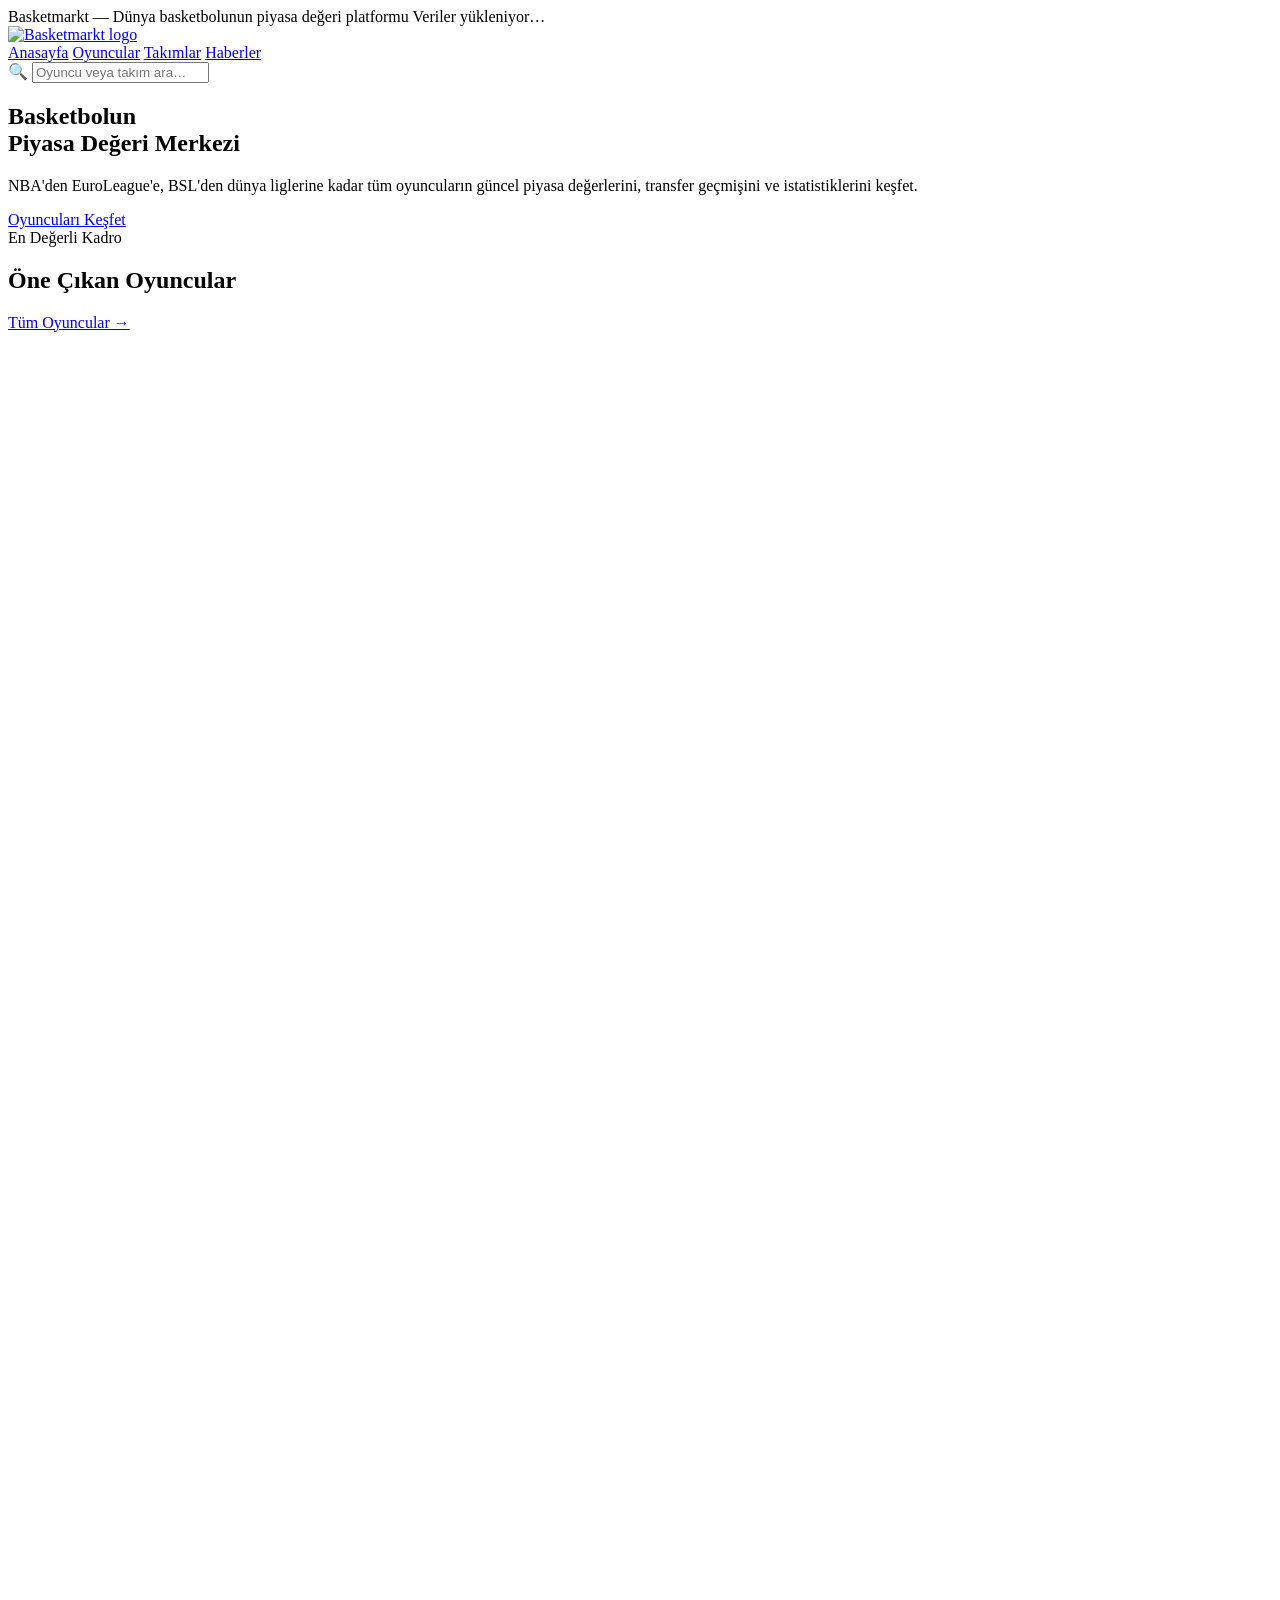
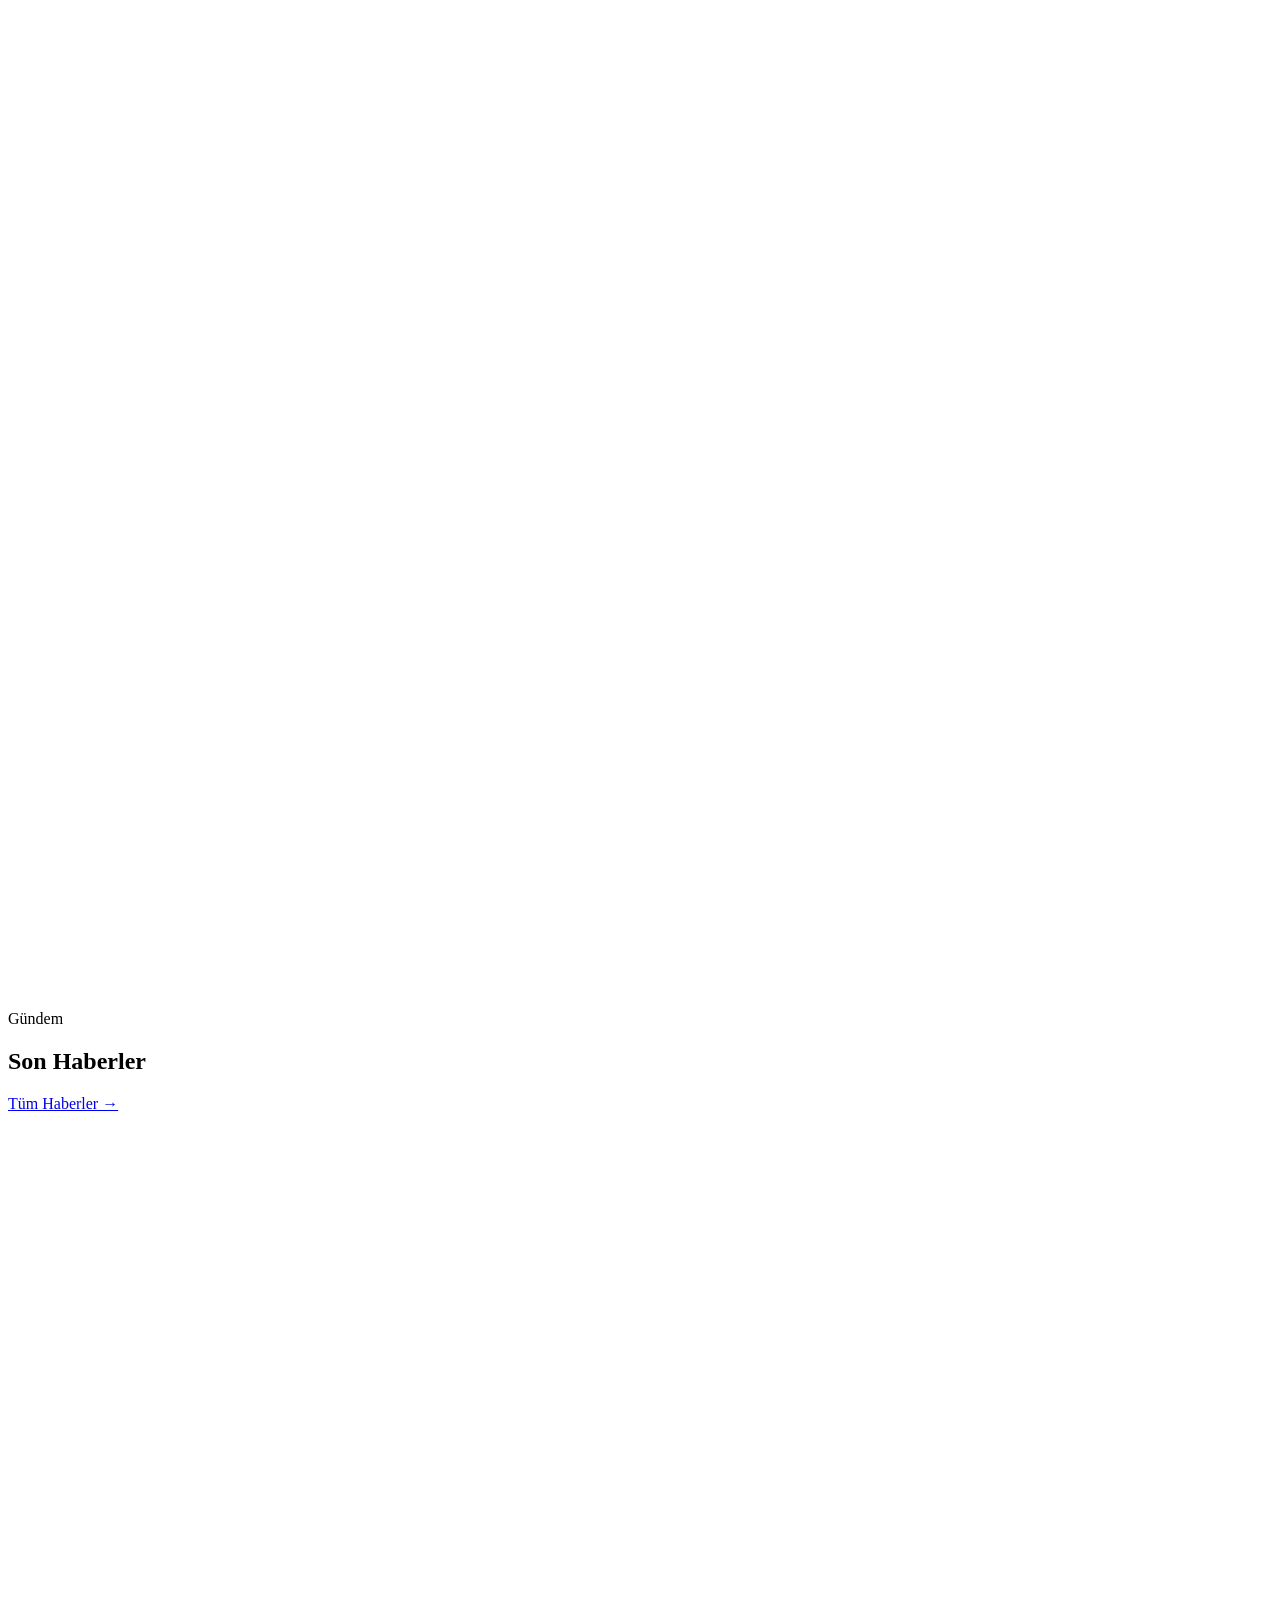
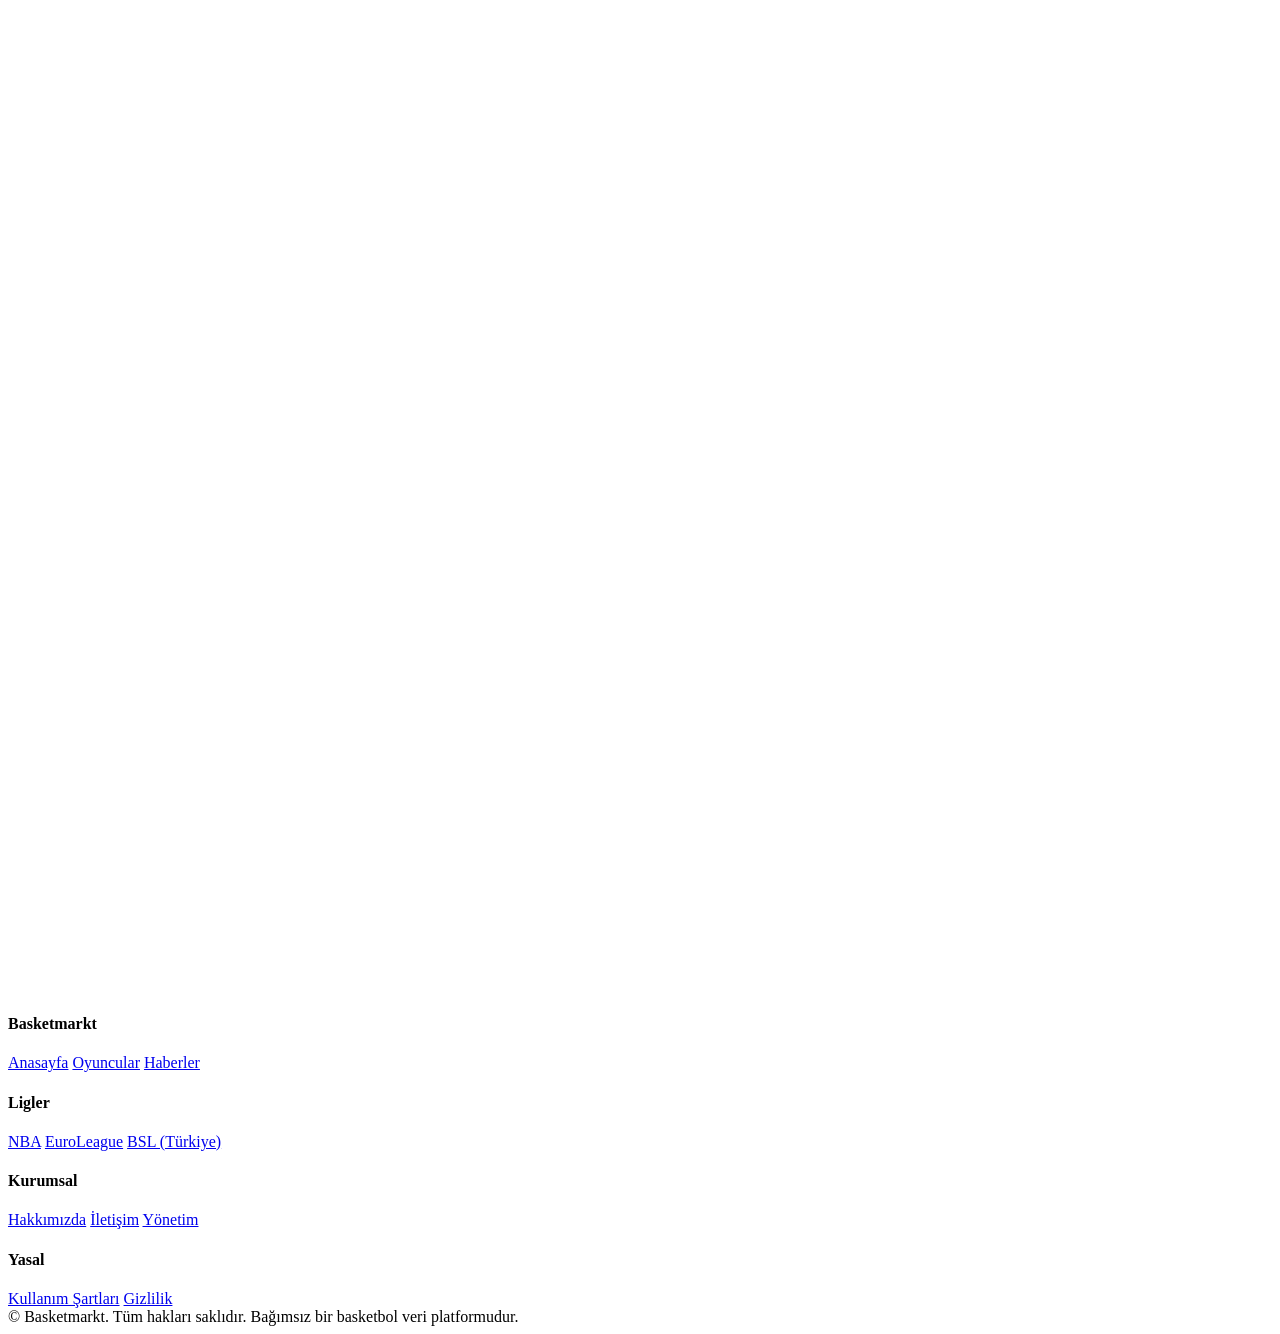
==== public/index.html @ 3ffb2e01 "İlk sürüm - Basketmarkt" ====
<!DOCTYPE html>
<html lang="tr">
<head>
<meta charset="UTF-8">
<meta name="viewport" content="width=device-width, initial-scale=1.0">
<title>Basketmarkt — Basketbol Piyasa Değerleri, Transferler ve Haberler</title>
<meta name="description" content="NBA, EuroLeague ve tüm dünya liglerinden oyuncu piyasa değerleri, transfer haberleri ve kadro bilgileri.">
<link rel="icon" href="/assets/logo.png">
<link rel="preconnect" href="https://fonts.googleapis.com">
<link href="https://fonts.googleapis.com/css2?family=Anton&family=Inter:wght@400;500;600;700;800&display=swap" rel="stylesheet">
<link rel="stylesheet" href="/css/style.css">
</head>
<body>

<div class="bm-topbar">
  <div class="container">
    <span>Basketmarkt — Dünya basketbolunun piyasa değeri platformu</span>
    <span class="ticker" id="liveTicker">Veriler yükleniyor…</span>
  </div>
</div>

<header class="bm-header">
  <div class="container">
    <a href="/" class="bm-logo"><img src="/assets/logo.png" alt="Basketmarkt logo"></a>
    <nav class="bm-nav">
      <a href="/" class="active">Anasayfa</a>
      <a href="/oyuncular.html">Oyuncular</a>
      <a href="/takimlar.html">Takımlar</a>
      <a href="/haberler.html">Haberler</a>
    </nav>
    <div class="bm-search">
      <span>🔍</span>
      <input type="text" id="quickSearch" placeholder="Oyuncu veya takım ara…">
    </div>
  </div>
</header>

<section class="bm-hero">
  <div class="container">
    <h1>Basketbolun<br><span>Piyasa Değeri</span> Merkezi</h1>
    <p>NBA'den EuroLeague'e, BSL'den dünya liglerine kadar tüm oyuncuların güncel piyasa değerlerini, transfer geçmişini ve istatistiklerini keşfet.</p>
    <a href="/oyuncular.html" class="bm-btn">Oyuncuları Keşfet</a>
  </div>
</section>

<main class="container bm-section">
  <div class="bm-section-head">
    <div>
      <span class="bm-eyebrow">En Değerli Kadro</span>
      <h2>Öne Çıkan Oyuncular</h2>
    </div>
    <a href="/oyuncular.html" class="bm-see-all">Tüm Oyuncular →</a>
  </div>
  <div class="bm-grid cols-4" id="featuredPlayers">
    <div class="bm-skel" style="aspect-ratio:4/5.6;"></div>
    <div class="bm-skel" style="aspect-ratio:4/5.6;"></div>
    <div class="bm-skel" style="aspect-ratio:4/5.6;"></div>
    <div class="bm-skel" style="aspect-ratio:4/5.6;"></div>
  </div>
</main>

<section class="container bm-section" style="padding-top:0;">
  <div class="bm-section-head">
    <div>
      <span class="bm-eyebrow">Gündem</span>
      <h2>Son Haberler</h2>
    </div>
    <a href="/haberler.html" class="bm-see-all">Tüm Haberler →</a>
  </div>
  <div class="bm-grid cols-3" id="latestNews">
    <div class="bm-skel" style="aspect-ratio:16/13;"></div>
    <div class="bm-skel" style="aspect-ratio:16/13;"></div>
    <div class="bm-skel" style="aspect-ratio:16/13;"></div>
  </div>
</section>

<footer class="bm-footer">
  <div class="container">
    <div class="cols">
      <div>
        <h4>Basketmarkt</h4>
        <a href="/">Anasayfa</a>
        <a href="/oyuncular.html">Oyuncular</a>
        <a href="/haberler.html">Haberler</a>
      </div>
      <div>
        <h4>Ligler</h4>
        <a href="/oyuncular.html?league=NBA">NBA</a>
        <a href="/oyuncular.html?league=EuroLeague">EuroLeague</a>
        <a href="/oyuncular.html?league=BSL">BSL (Türkiye)</a>
      </div>
      <div>
        <h4>Kurumsal</h4>
        <a href="#">Hakkımızda</a>
        <a href="#">İletişim</a>
        <a href="/admin.html">Yönetim</a>
      </div>
      <div>
        <h4>Yasal</h4>
        <a href="#">Kullanım Şartları</a>
        <a href="#">Gizlilik</a>
      </div>
    </div>
    <div class="bottom">
      <span>© <span id="year"></span> Basketmarkt. Tüm hakları saklıdır.</span>
      <span>Bağımsız bir basketbol veri platformudur.</span>
    </div>
  </div>
</footer>

<script type="module">
  import { fetchPlayers, fetchNews, formatCurrency, formatDate } from "/js/app.js";

  document.getElementById("year").textContent = new Date().getFullYear();

  const quickSearch = document.getElementById("quickSearch");
  quickSearch.addEventListener("keydown", (e) => {
    if (e.key === "Enter" && quickSearch.value.trim()) {
      window.location.href = `/oyuncular.html?q=${encodeURIComponent(quickSearch.value.trim())}`;
    }
  });

  function playerCard(p) {
    return `
      <a href="/oyuncu/${p.id}" class="bm-player-card">
        <div class="photo-wrap">
          <img src="${p.photoUrl || '/assets/logo.png'}" alt="${p.name}" loading="lazy"
               style="object-position: ${p.photoPositionX ?? 50}% ${p.photoPositionY ?? 20}%;">
          ${p.jerseyNumber ? `<span class="num">#${p.jerseyNumber}</span>` : ""}
          <span class="value-tag">${formatCurrency(p.marketValue, p.currency)}</span>
        </div>
        <div class="info">
          <p class="name">${p.name}</p>
          <p class="meta">${p.position || ""} · ${p.team || ""}</p>
        </div>
      </a>`;
  }

  function newsCard(n) {
    return `
      <a href="/haber/${n.id}" class="bm-news-card">
        <div class="img-wrap"><img src="${n.coverImage || '/assets/logo.png'}" alt="${n.title}" loading="lazy"></div>
        <div class="body">
          <span class="cat">${n.category || "Haber"}</span>
          <h3>${n.title}</h3>
          <span class="date">${formatDate(n.publishedAt)}</span>
        </div>
      </a>`;
  }

  async function loadFeaturedPlayers() {
    const box = document.getElementById("featuredPlayers");
    try {
      const players = await fetchPlayers({ max: 8 });
      box.innerHTML = players.length
        ? players.slice(0, 8).map(playerCard).join("")
        : `<div class="bm-empty"><div class="icon">🏀</div>Henüz oyuncu eklenmedi. Firestore'daki <b>players</b> koleksiyonuna veri ekleyince burada görünecek.</div>`;
    } catch (err) {
      console.error(err);
      box.innerHTML = `<div class="bm-empty"><div class="icon">⚠️</div>Veriler yüklenemedi. Firebase yapılandırmasını (js/firebase-config.js) kontrol et.</div>`;
    }
  }

  async function loadLatestNews() {
    const box = document.getElementById("latestNews");
    try {
      const news = await fetchNews(6);
      box.innerHTML = news.length
        ? news.slice(0, 3).map(newsCard).join("")
        : `<div class="bm-empty"><div class="icon">📰</div>Henüz haber eklenmedi. Firestore'daki <b>news</b> koleksiyonuna veri ekleyince burada görünecek.</div>`;
    } catch (err) {
      console.error(err);
      box.innerHTML = `<div class="bm-empty"><div class="icon">⚠️</div>Haberler yüklenemedi.</div>`;
    }
  }

  loadFeaturedPlayers();
  loadLatestNews();
</script>
</body>
</html>
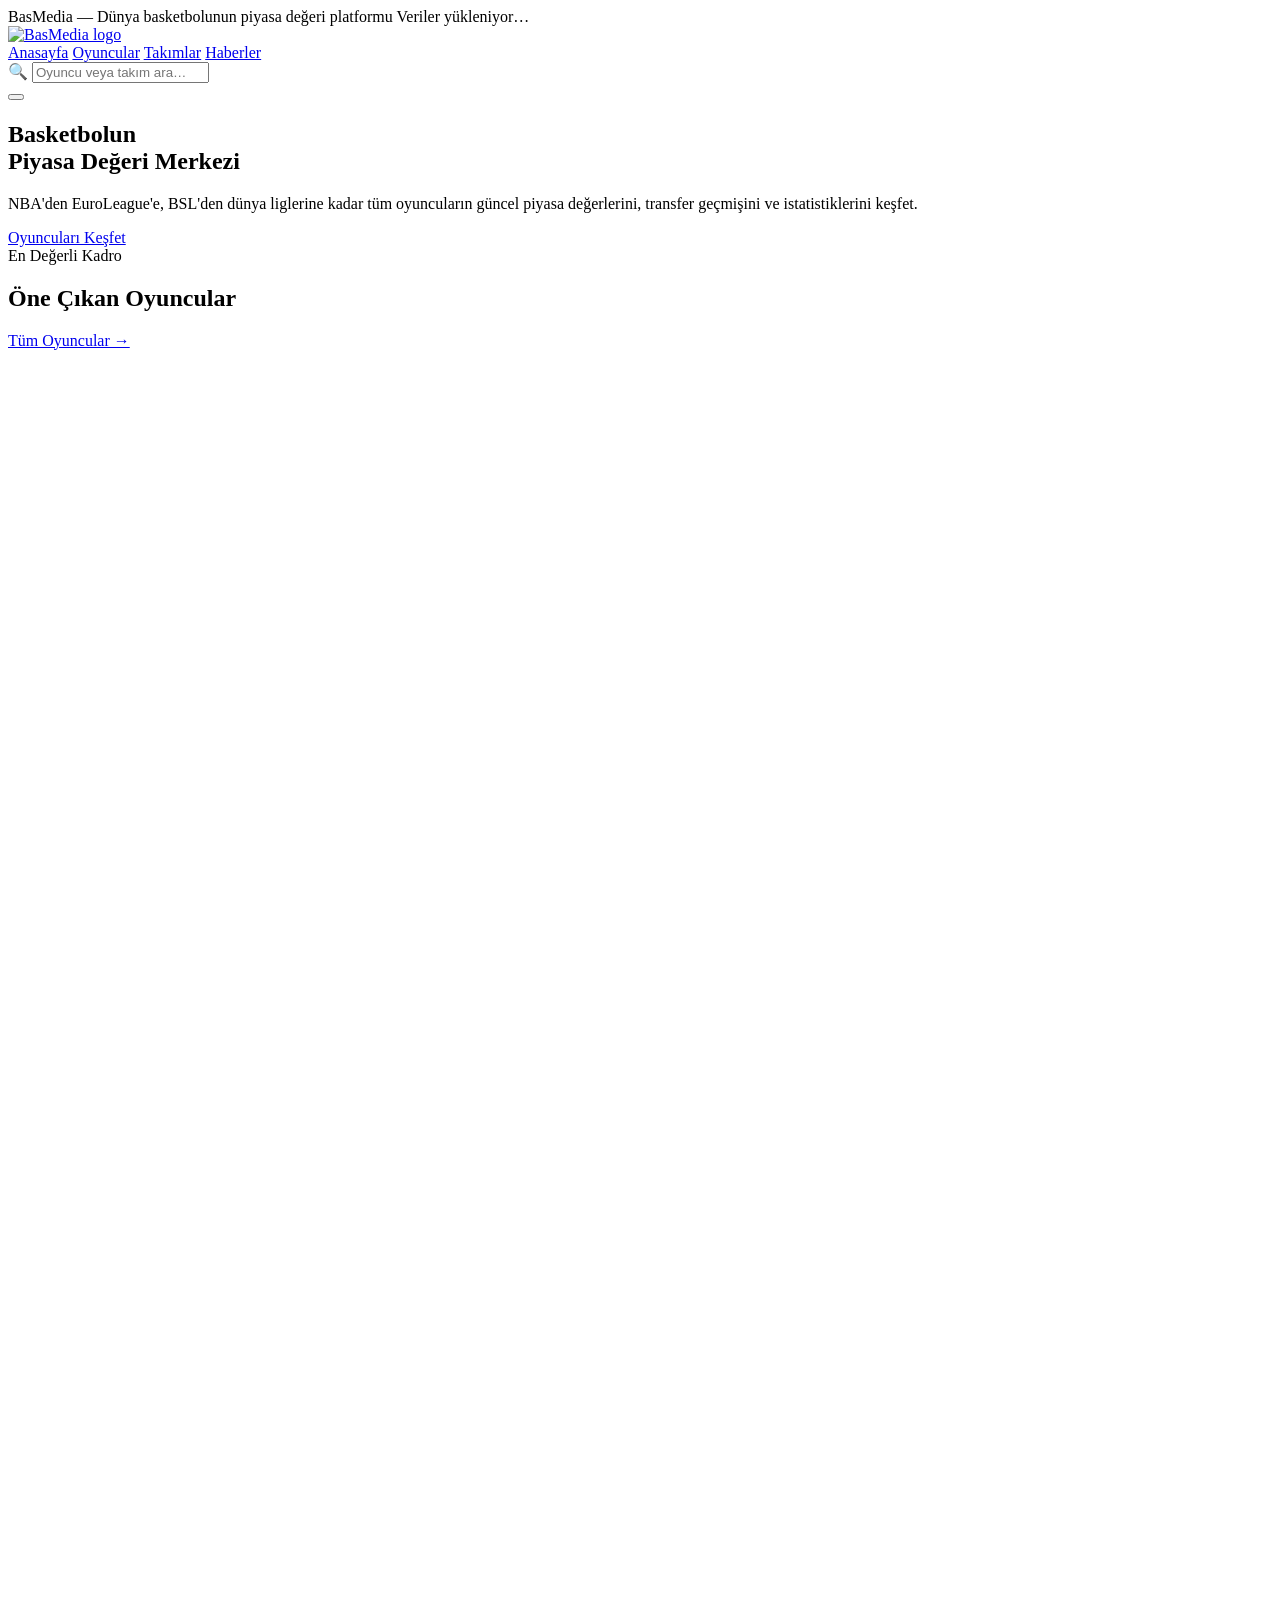
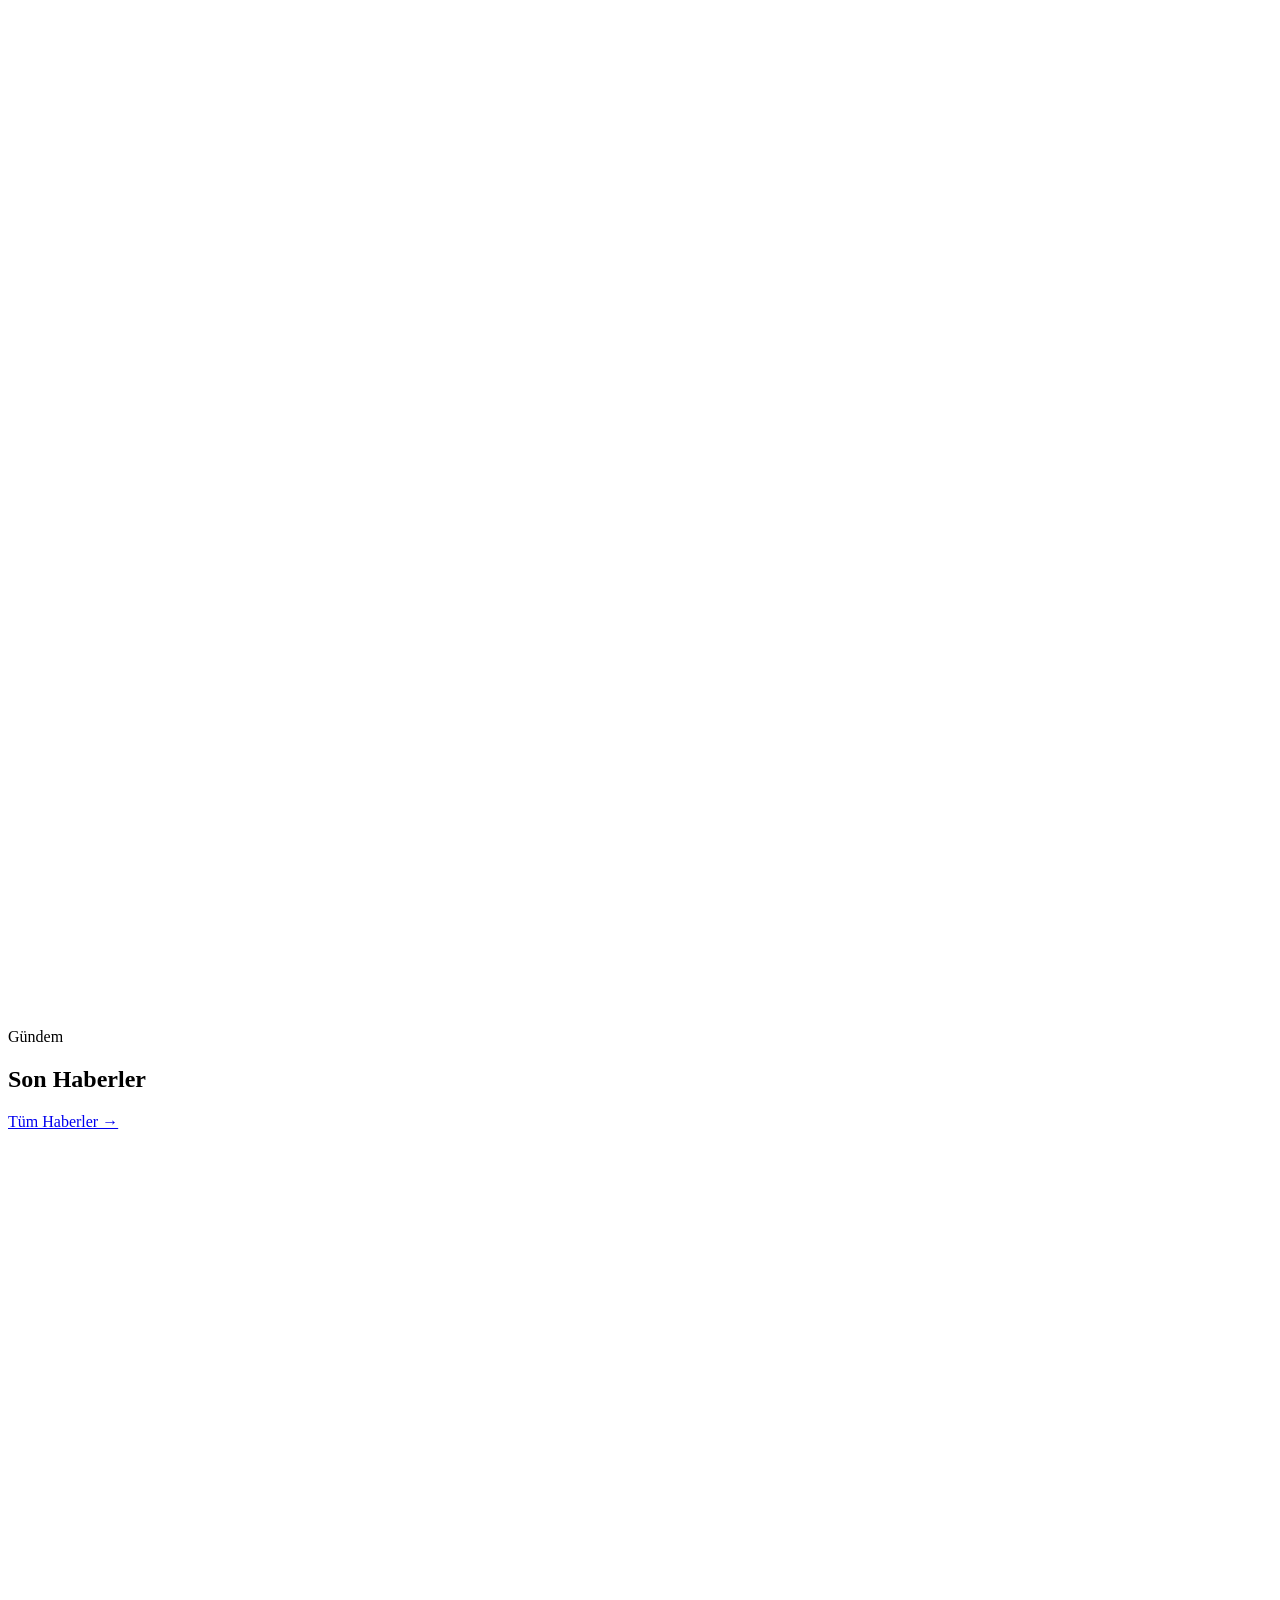
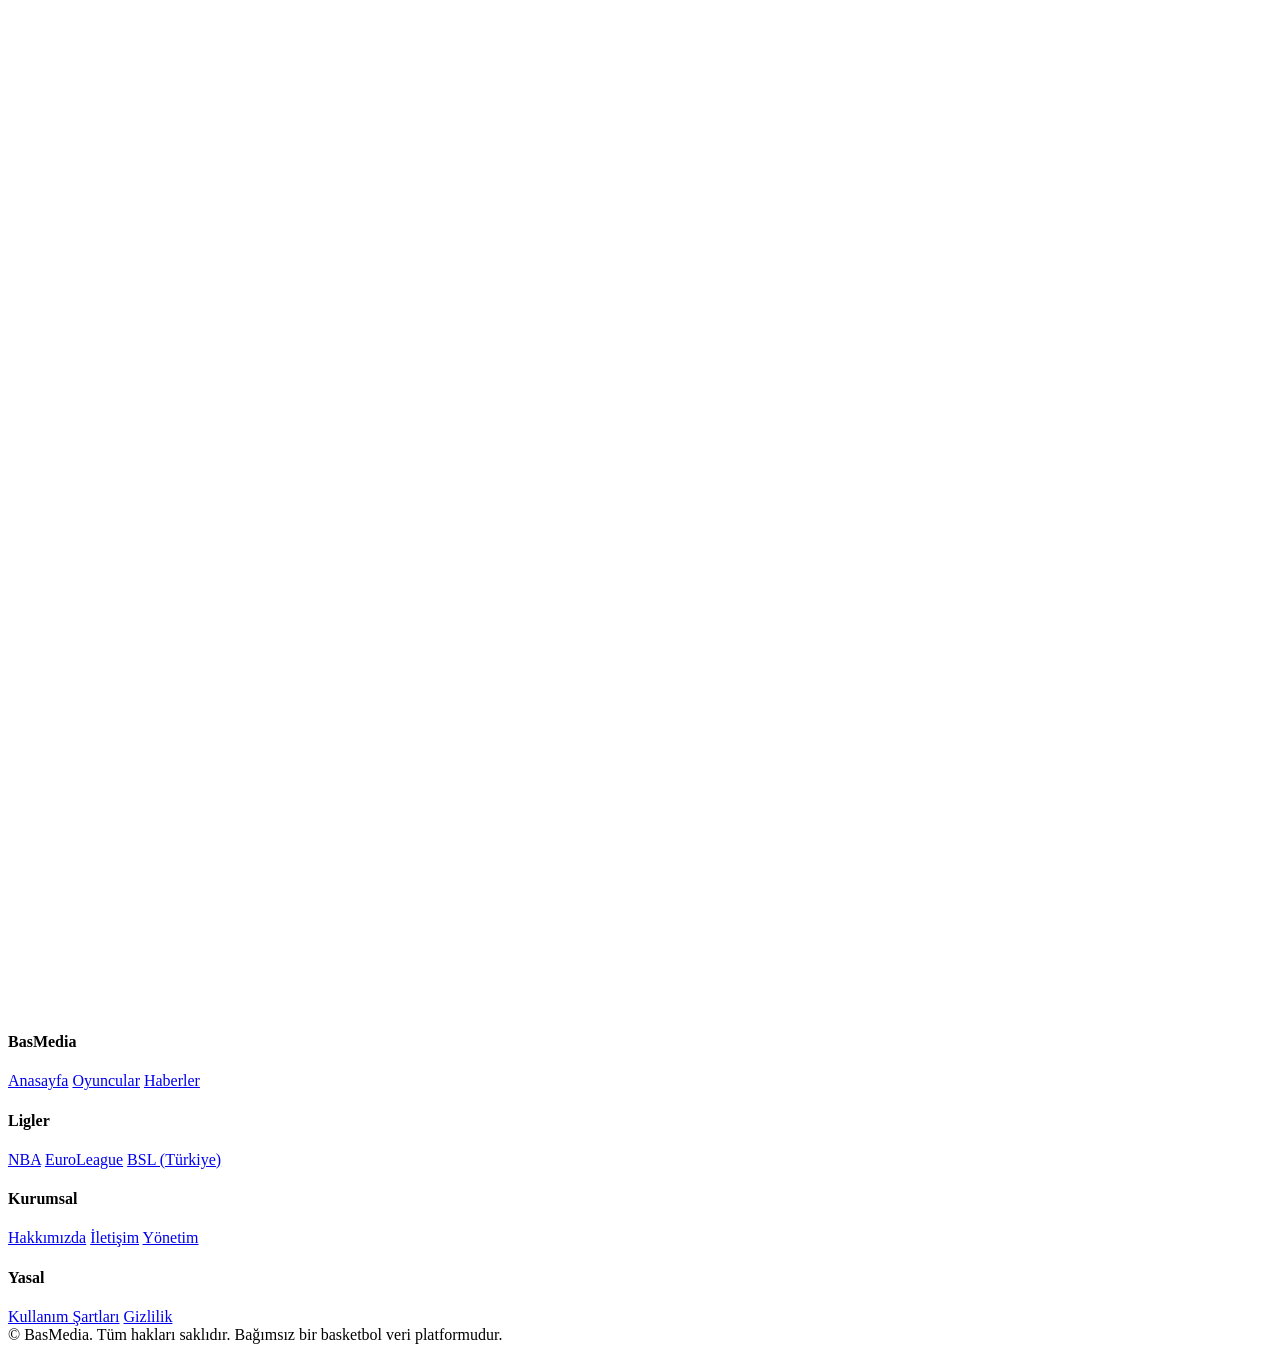
==== commit aa8d6f48: "BasMedia rebrand ve yeni ozellikler" ====
--- a/public/index.html
+++ b/public/index.html
@@ -3,7 +3,7 @@
 <head>
 <meta charset="UTF-8">
 <meta name="viewport" content="width=device-width, initial-scale=1.0">
-<title>Basketmarkt — Basketbol Piyasa Değerleri, Transferler ve Haberler</title>
+<title>BasMedia — Basketbol Piyasa Değerleri, Transferler ve Haberler</title>
 <meta name="description" content="NBA, EuroLeague ve tüm dünya liglerinden oyuncu piyasa değerleri, transfer haberleri ve kadro bilgileri.">
 <link rel="icon" href="/assets/logo.png">
 <link rel="preconnect" href="https://fonts.googleapis.com">
@@ -14,24 +14,27 @@
 
 <div class="bm-topbar">
   <div class="container">
-    <span>Basketmarkt — Dünya basketbolunun piyasa değeri platformu</span>
+    <span>BasMedia — Dünya basketbolunun piyasa değeri platformu</span>
     <span class="ticker" id="liveTicker">Veriler yükleniyor…</span>
   </div>
 </div>
 
 <header class="bm-header">
   <div class="container">
-    <a href="/" class="bm-logo"><img src="/assets/logo.png" alt="Basketmarkt logo"></a>
-    <nav class="bm-nav">
+    <a href="/" class="bm-logo"><img src="/assets/logo.png" alt="BasMedia logo"></a>
+    <nav class="bm-nav" id="mainNav">
       <a href="/" class="active">Anasayfa</a>
       <a href="/oyuncular.html">Oyuncular</a>
       <a href="/takimlar.html">Takımlar</a>
       <a href="/haberler.html">Haberler</a>
     </nav>
-    <div class="bm-search">
+    <div class="bm-search" id="mainSearch">
       <span>🔍</span>
       <input type="text" id="quickSearch" placeholder="Oyuncu veya takım ara…">
     </div>
+    <button class="bm-hamburger" id="hamburgerBtn" aria-label="Menü">
+      <span></span><span></span><span></span>
+    </button>
   </div>
 </header>
 
@@ -78,7 +81,7 @@
   <div class="container">
     <div class="cols">
       <div>
-        <h4>Basketmarkt</h4>
+        <h4>BasMedia</h4>
         <a href="/">Anasayfa</a>
         <a href="/oyuncular.html">Oyuncular</a>
         <a href="/haberler.html">Haberler</a>
@@ -102,7 +105,7 @@
       </div>
     </div>
     <div class="bottom">
-      <span>© <span id="year"></span> Basketmarkt. Tüm hakları saklıdır.</span>
+      <span>© <span id="year"></span> BasMedia. Tüm hakları saklıdır.</span>
       <span>Bağımsız bir basketbol veri platformudur.</span>
     </div>
   </div>
@@ -112,6 +115,20 @@
   import { fetchPlayers, fetchNews, formatCurrency, formatDate } from "/js/app.js";
 
   document.getElementById("year").textContent = new Date().getFullYear();
+
+  const hamburgerBtn = document.getElementById("hamburgerBtn");
+  const mainNav = document.getElementById("mainNav");
+  const mainSearch = document.getElementById("mainSearch");
+  hamburgerBtn.addEventListener("click", () => {
+    hamburgerBtn.classList.toggle("open");
+    mainNav.classList.toggle("mobile-open");
+    mainSearch.classList.toggle("mobile-open");
+  });
+  mainNav.querySelectorAll("a").forEach(a => a.addEventListener("click", () => {
+    hamburgerBtn.classList.remove("open");
+    mainNav.classList.remove("mobile-open");
+    mainSearch.classList.remove("mobile-open");
+  }));
 
   const quickSearch = document.getElementById("quickSearch");
   quickSearch.addEventListener("keydown", (e) => {
@@ -125,7 +142,7 @@
       <a href="/oyuncu/${p.id}" class="bm-player-card">
         <div class="photo-wrap">
           <img src="${p.photoUrl || '/assets/logo.png'}" alt="${p.name}" loading="lazy"
-               style="object-position: ${p.photoPositionX ?? 50}% ${p.photoPositionY ?? 20}%;">
+               style="object-position: ${p.photoPositionX ?? 50}% ${p.photoPositionY ?? 20}%; transform: scale(${(p.photoZoom ?? 100) / 100});">
           ${p.jerseyNumber ? `<span class="num">#${p.jerseyNumber}</span>` : ""}
           <span class="value-tag">${formatCurrency(p.marketValue, p.currency)}</span>
         </div>
@@ -139,7 +156,8 @@
   function newsCard(n) {
     return `
       <a href="/haber/${n.id}" class="bm-news-card">
-        <div class="img-wrap"><img src="${n.coverImage || '/assets/logo.png'}" alt="${n.title}" loading="lazy"></div>
+        <div class="img-wrap"><img src="${n.coverImage || '/assets/logo.png'}" alt="${n.title}" loading="lazy"
+             style="object-position: ${n.coverPositionX ?? 50}% ${n.coverPositionY ?? 50}%; transform: scale(${(n.coverZoom ?? 100) / 100});"></div>
         <div class="body">
           <span class="cat">${n.category || "Haber"}</span>
           <h3>${n.title}</h3>
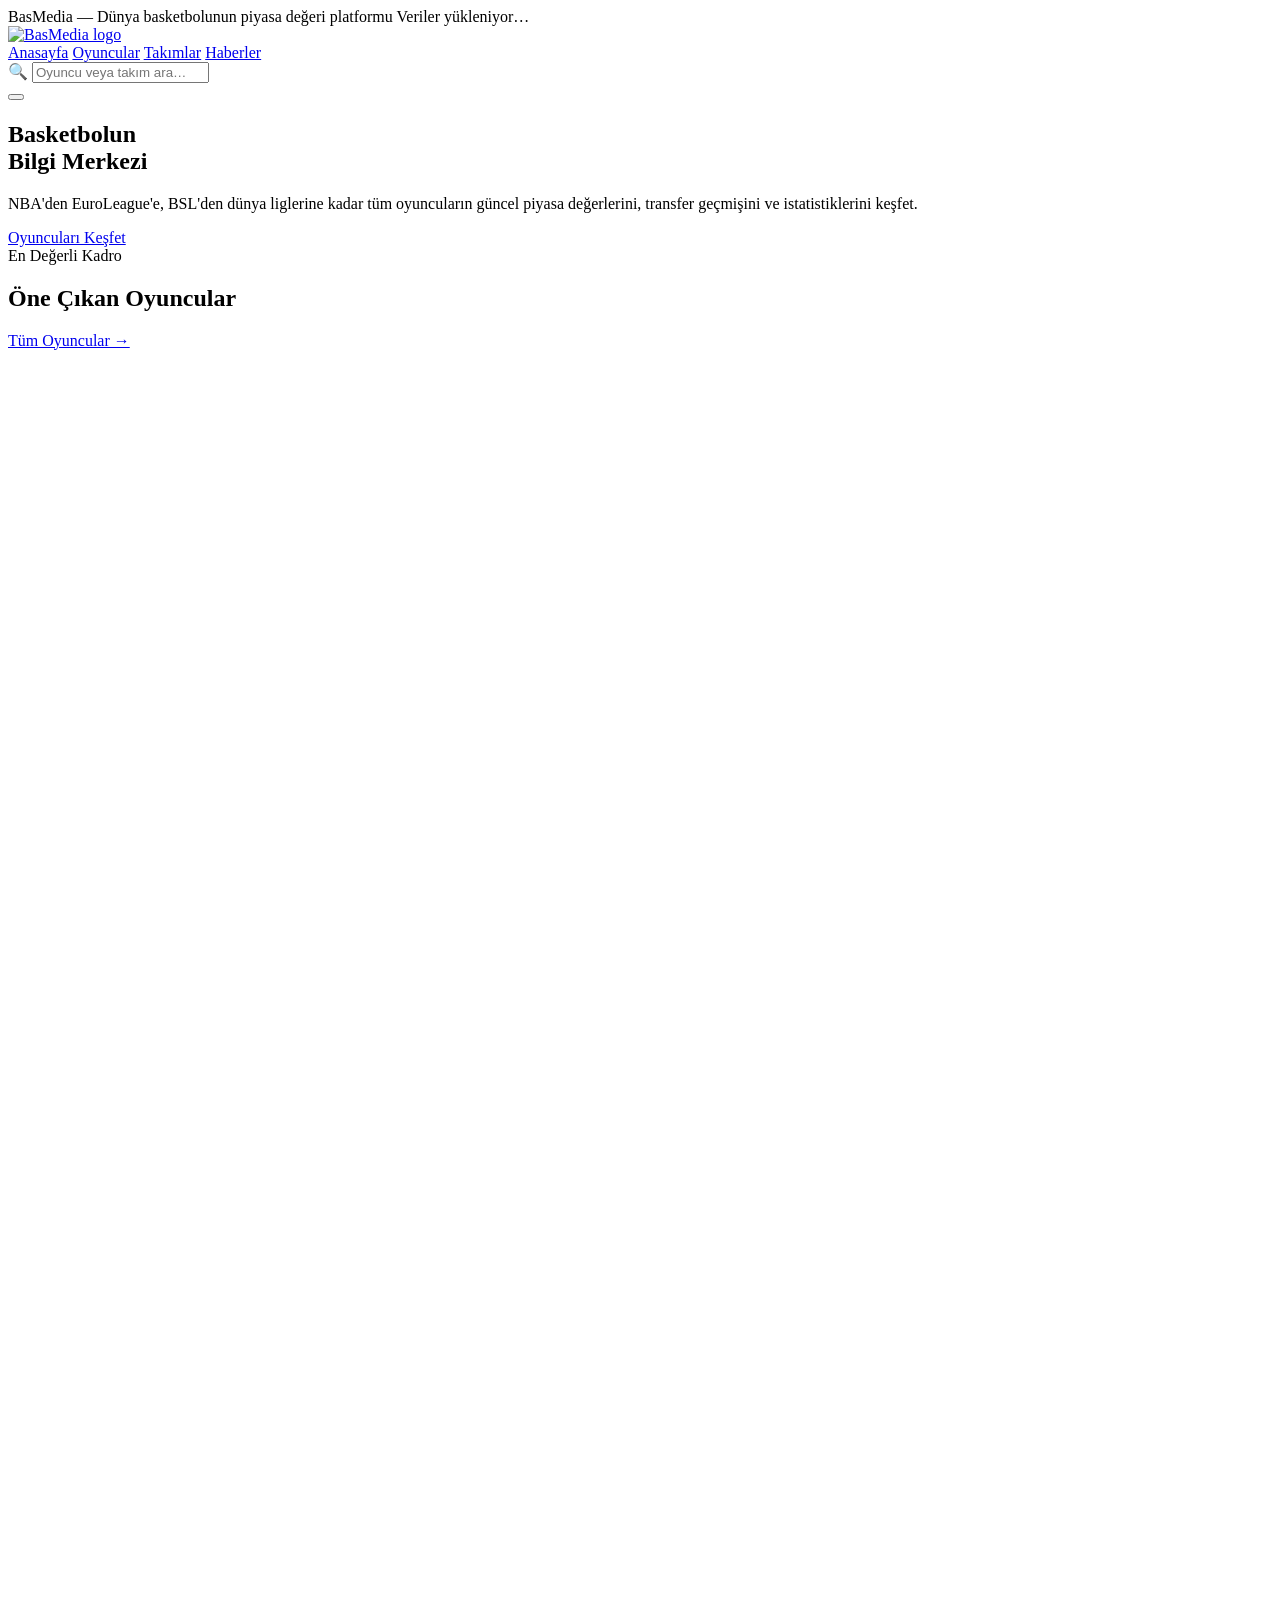
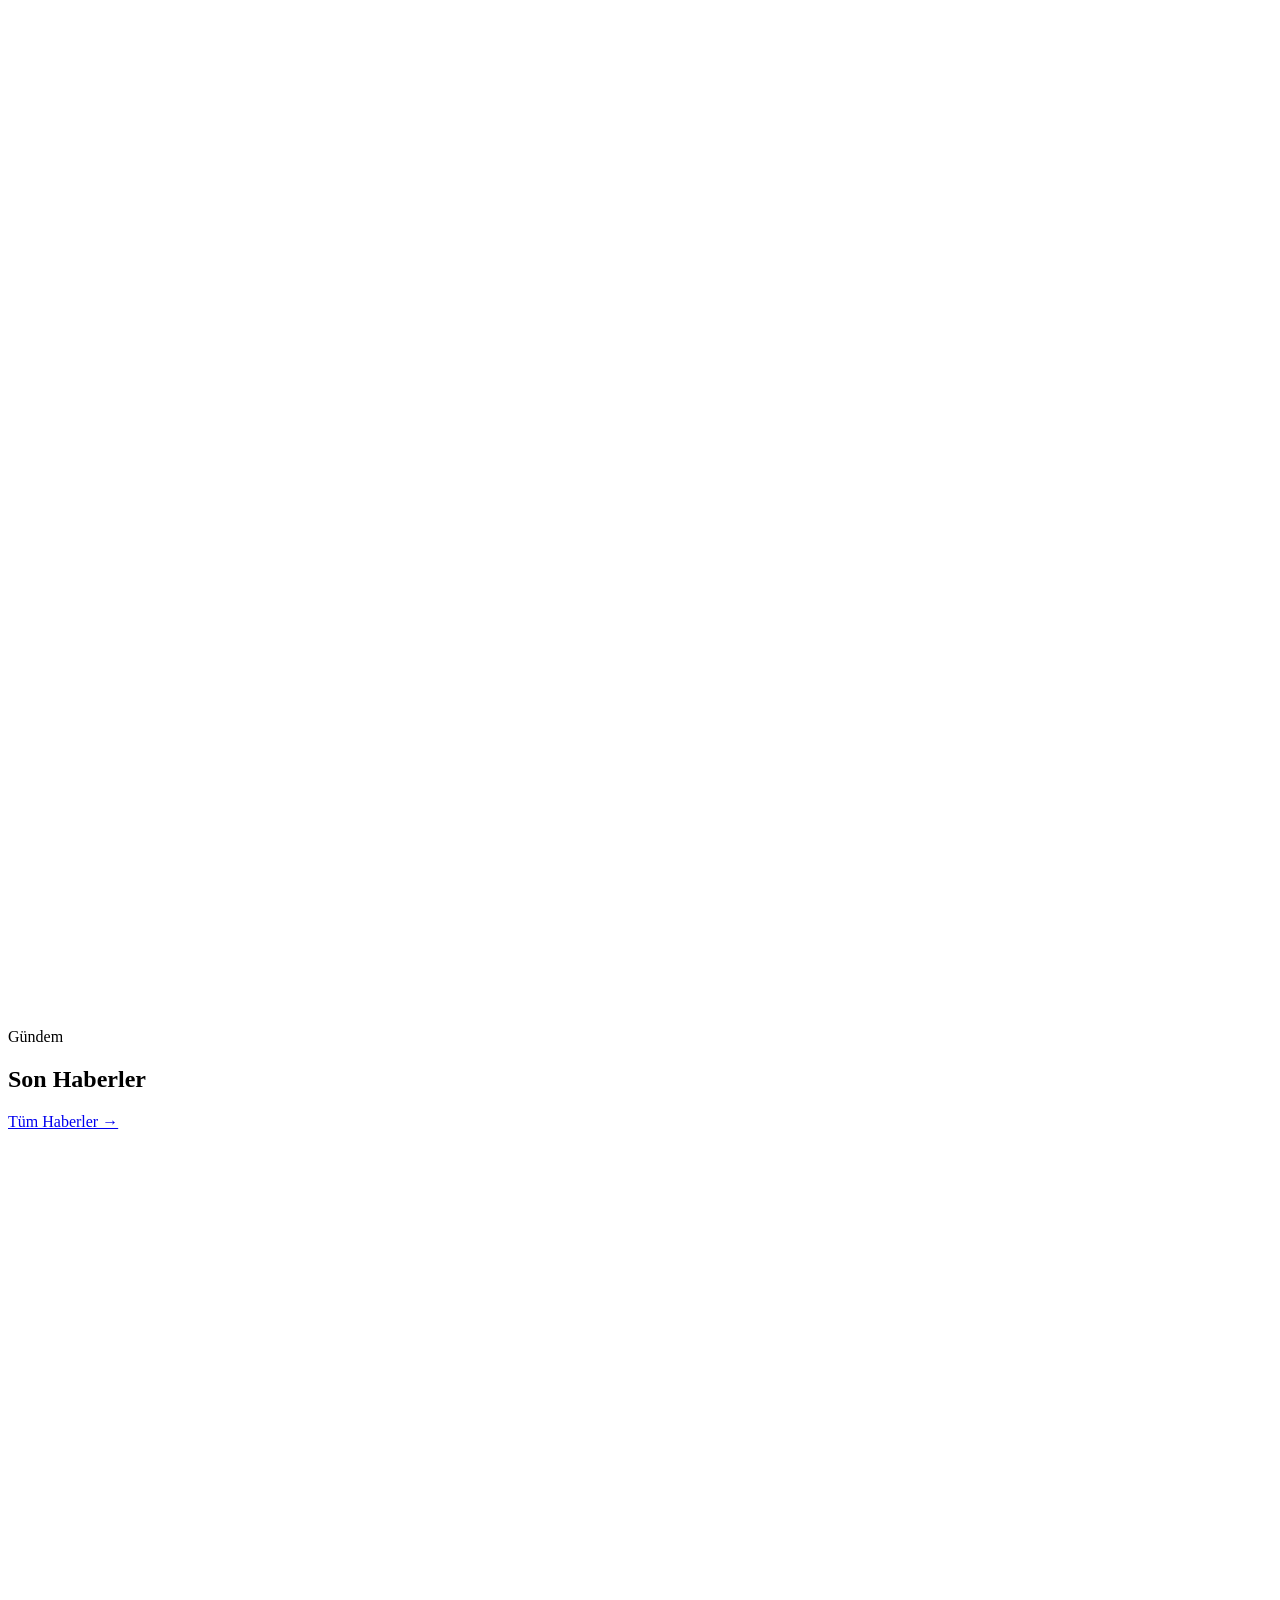
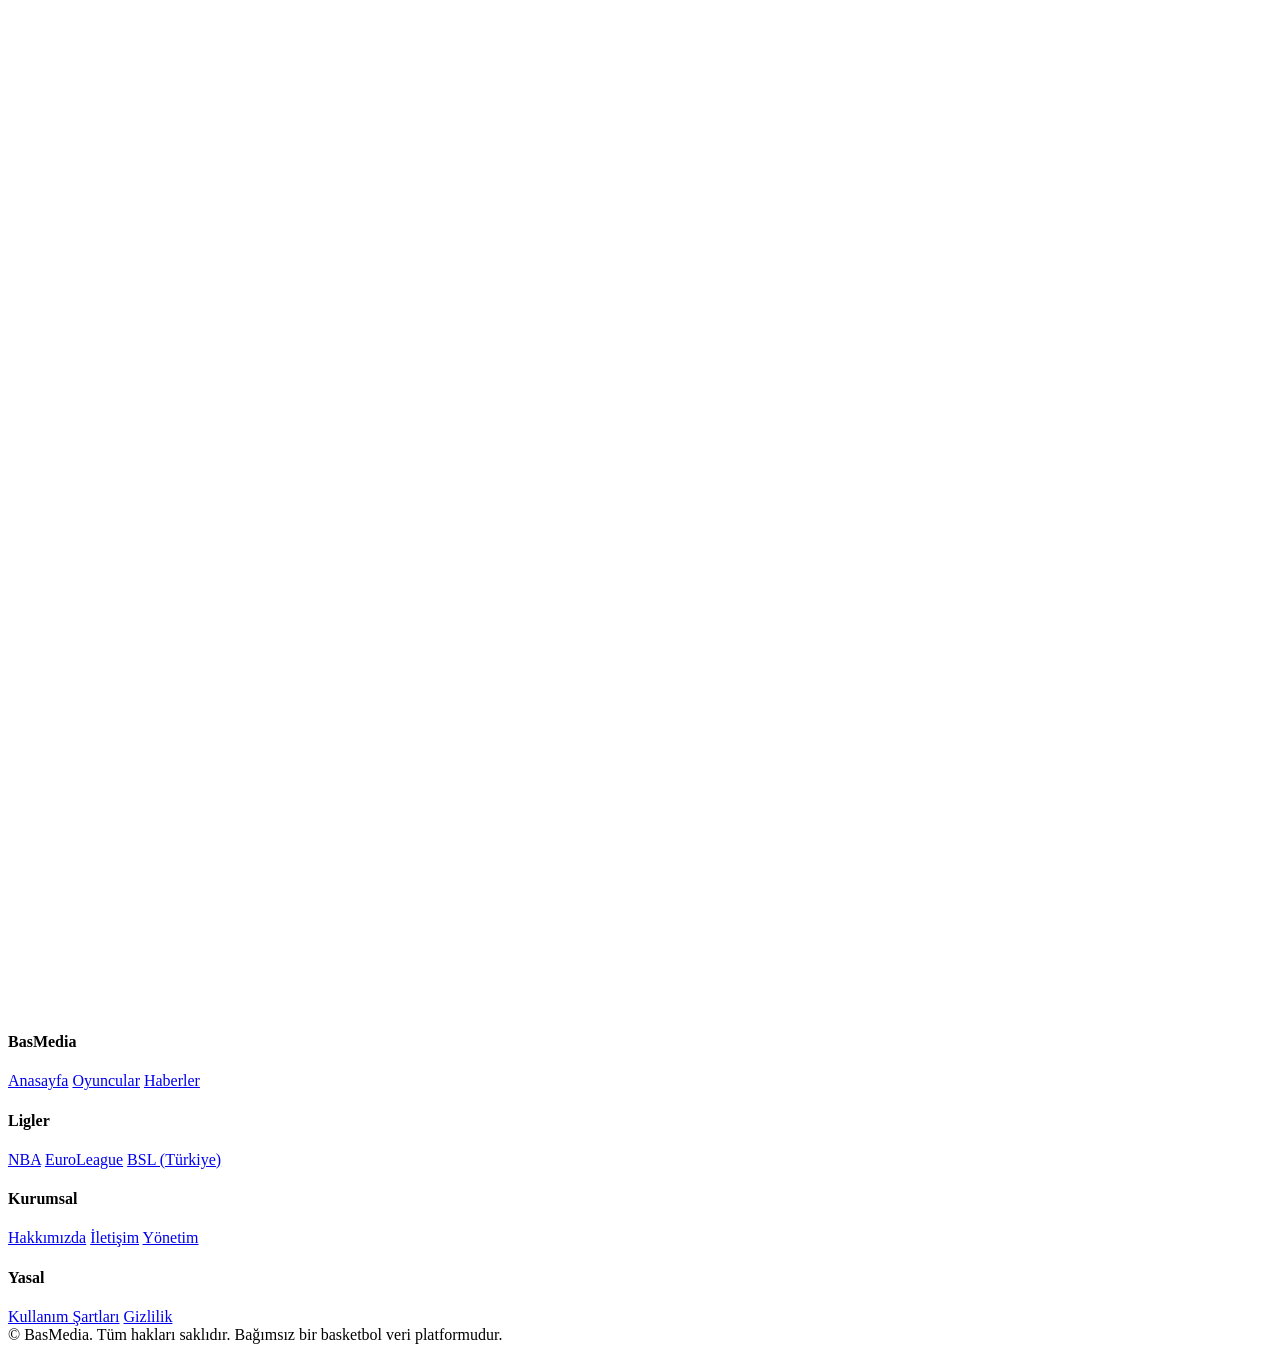
==== commit af35dd3a: "Ana Sayfa Düzenendi" ====
--- a/public/index.html
+++ b/public/index.html
@@ -40,7 +40,7 @@
 
 <section class="bm-hero">
   <div class="container">
-    <h1>Basketbolun<br><span>Piyasa Değeri</span> Merkezi</h1>
+    <h1>Basketbolun<br><span>Bilgi</span> Merkezi</h1>
     <p>NBA'den EuroLeague'e, BSL'den dünya liglerine kadar tüm oyuncuların güncel piyasa değerlerini, transfer geçmişini ve istatistiklerini keşfet.</p>
     <a href="/oyuncular.html" class="bm-btn">Oyuncuları Keşfet</a>
   </div>
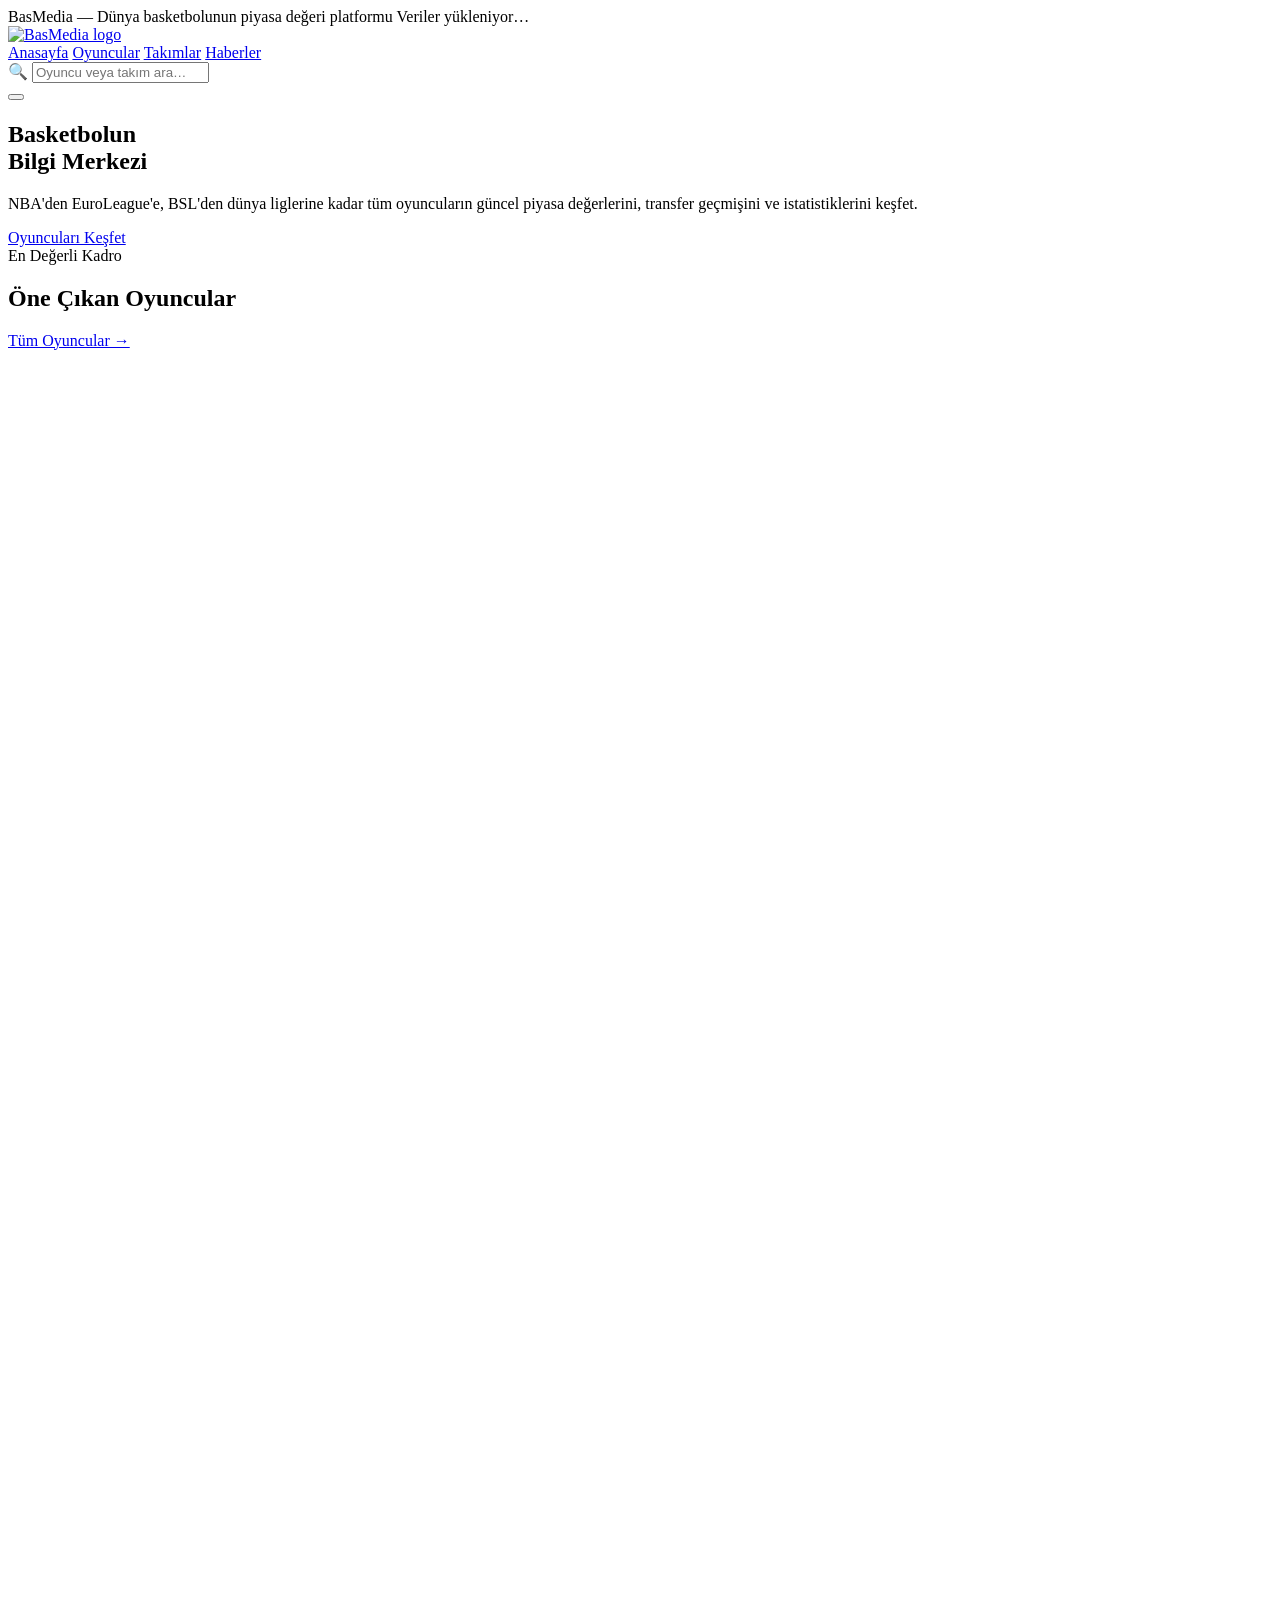
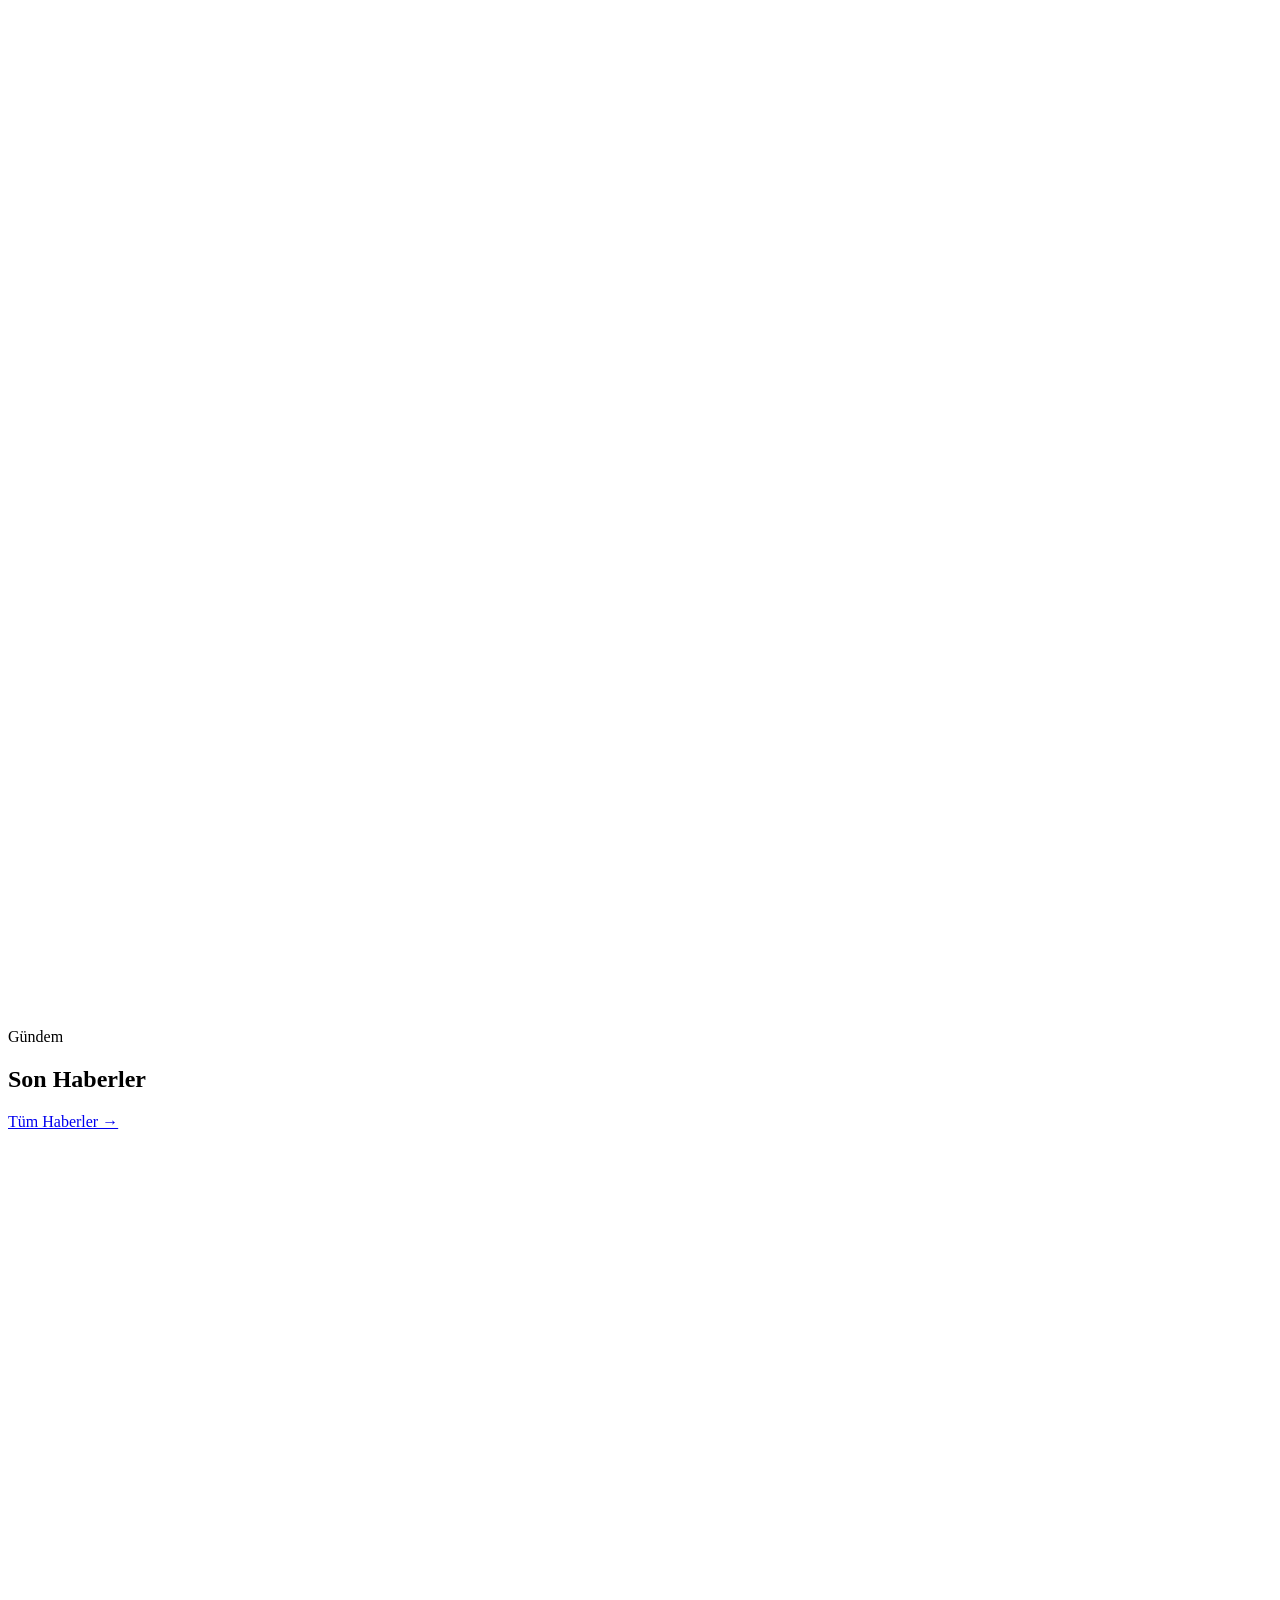
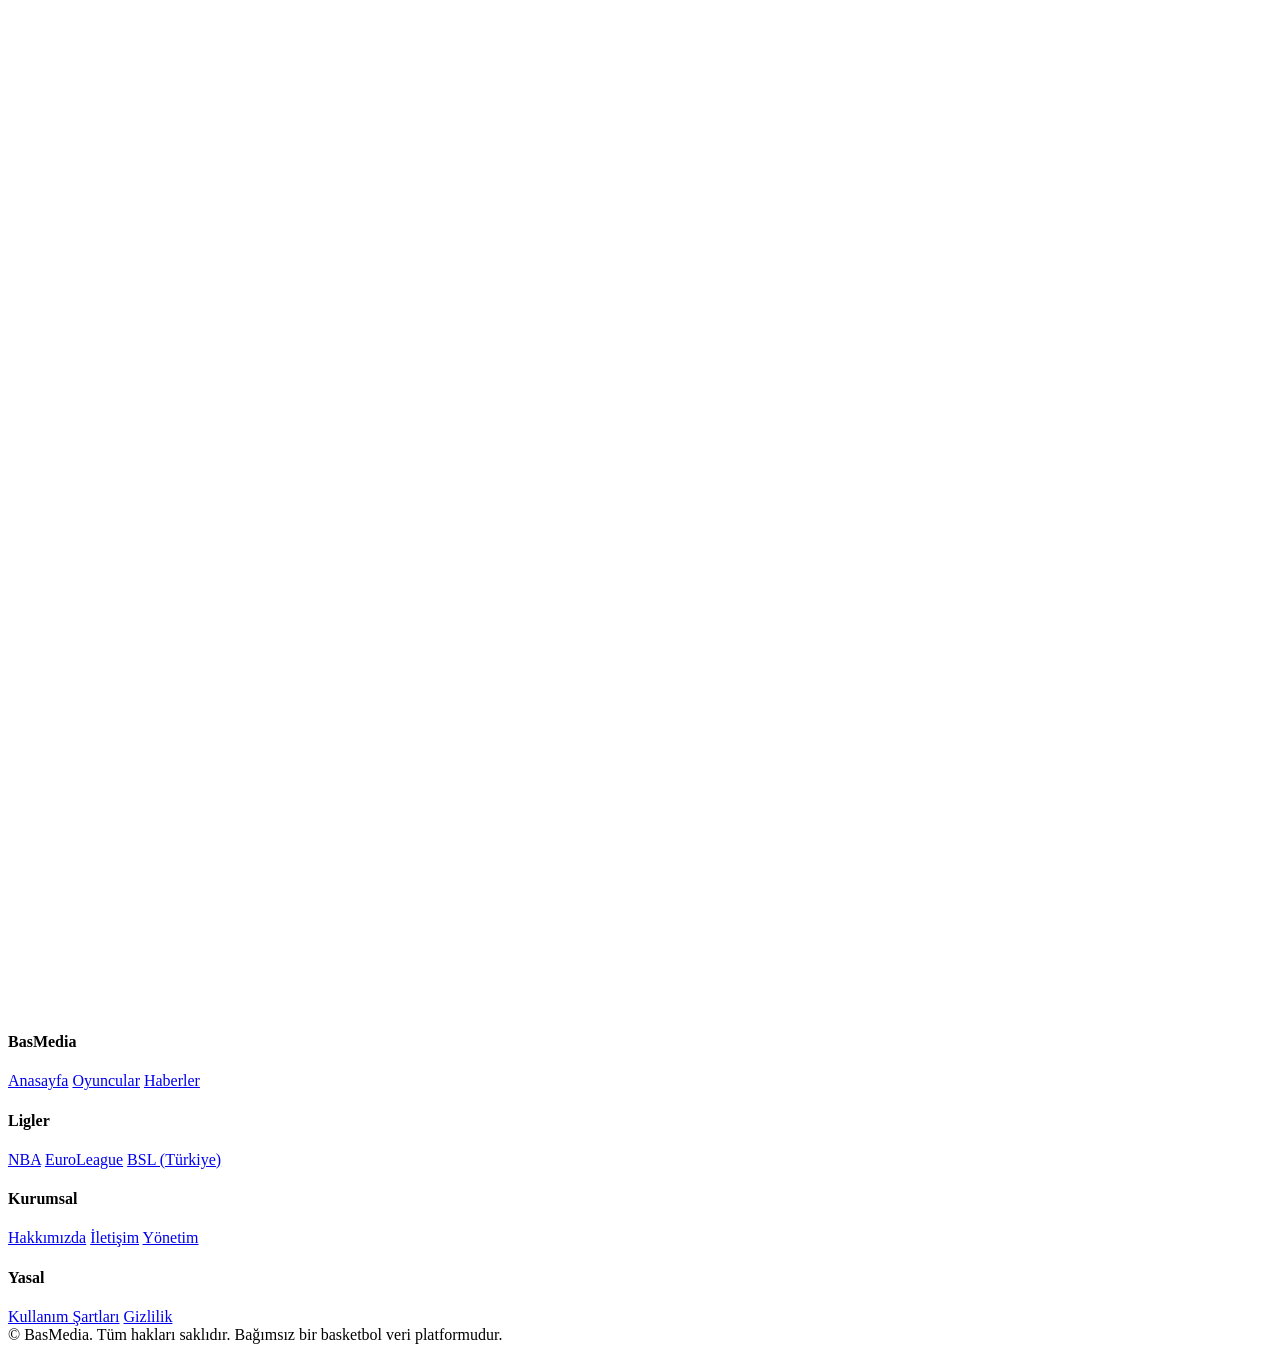
==== commit b3c7a323: "Ana Sayfa Yenilendi" ====
--- a/public/index.html
+++ b/public/index.html
@@ -40,7 +40,7 @@
 
 <section class="bm-hero">
   <div class="container">
-    <h1>Basketbolun<br><span>Bilgi</span> Merkezi</h1>
+    <h1>Basketbolun<br><span>Bilgi Merkezi</span></h1>
     <p>NBA'den EuroLeague'e, BSL'den dünya liglerine kadar tüm oyuncuların güncel piyasa değerlerini, transfer geçmişini ve istatistiklerini keşfet.</p>
     <a href="/oyuncular.html" class="bm-btn">Oyuncuları Keşfet</a>
   </div>
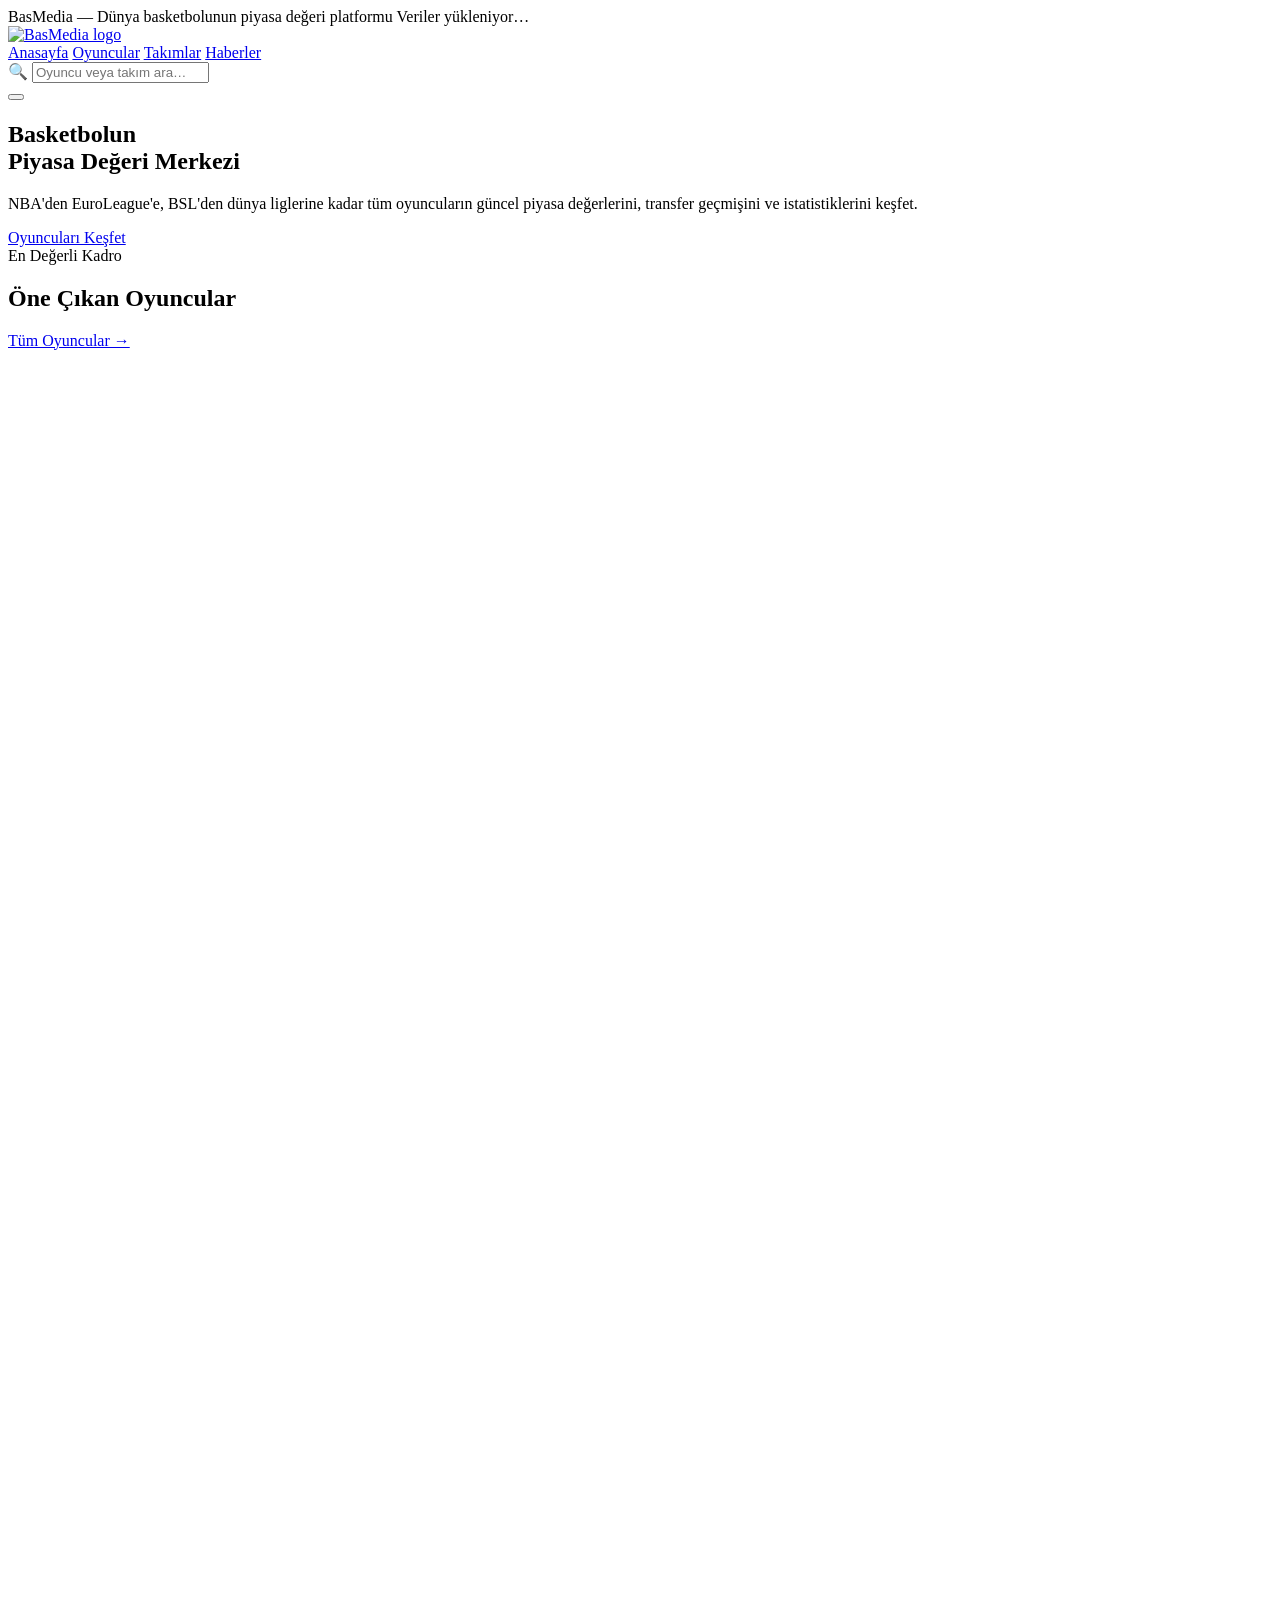
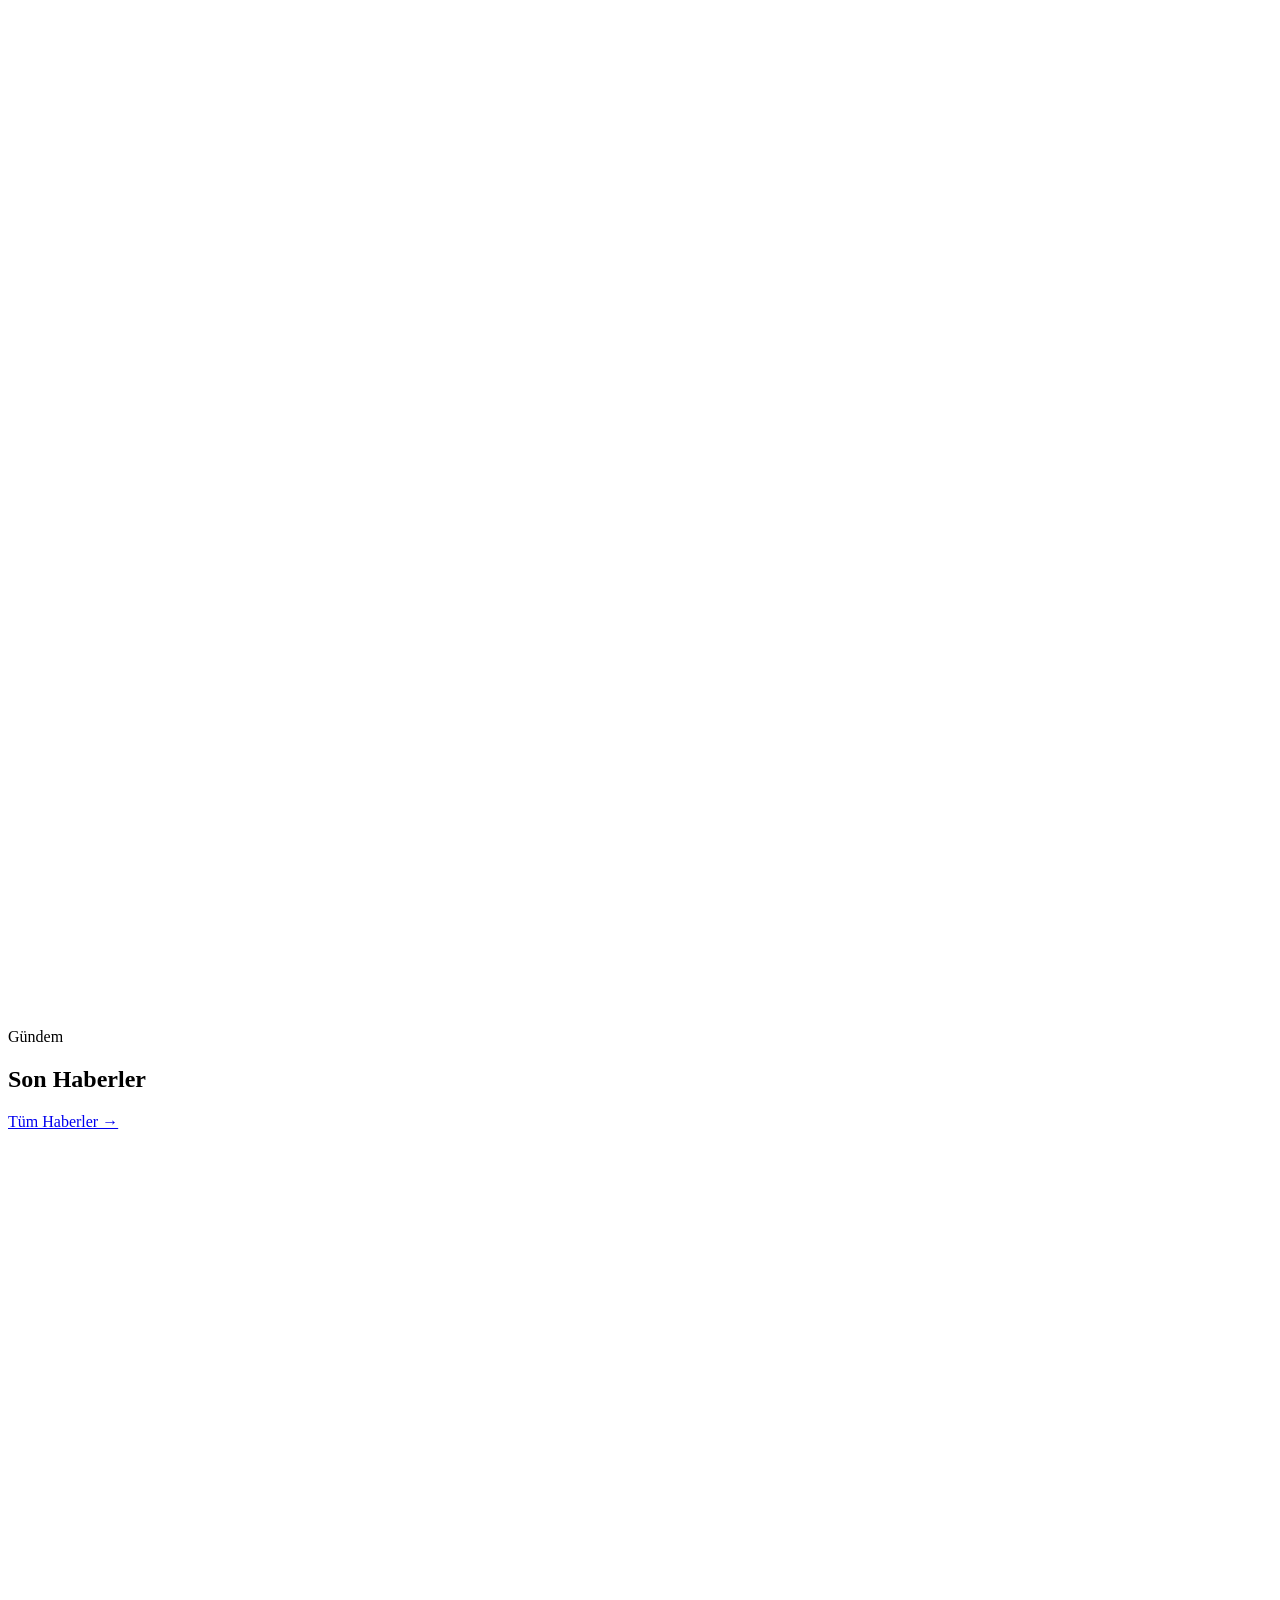
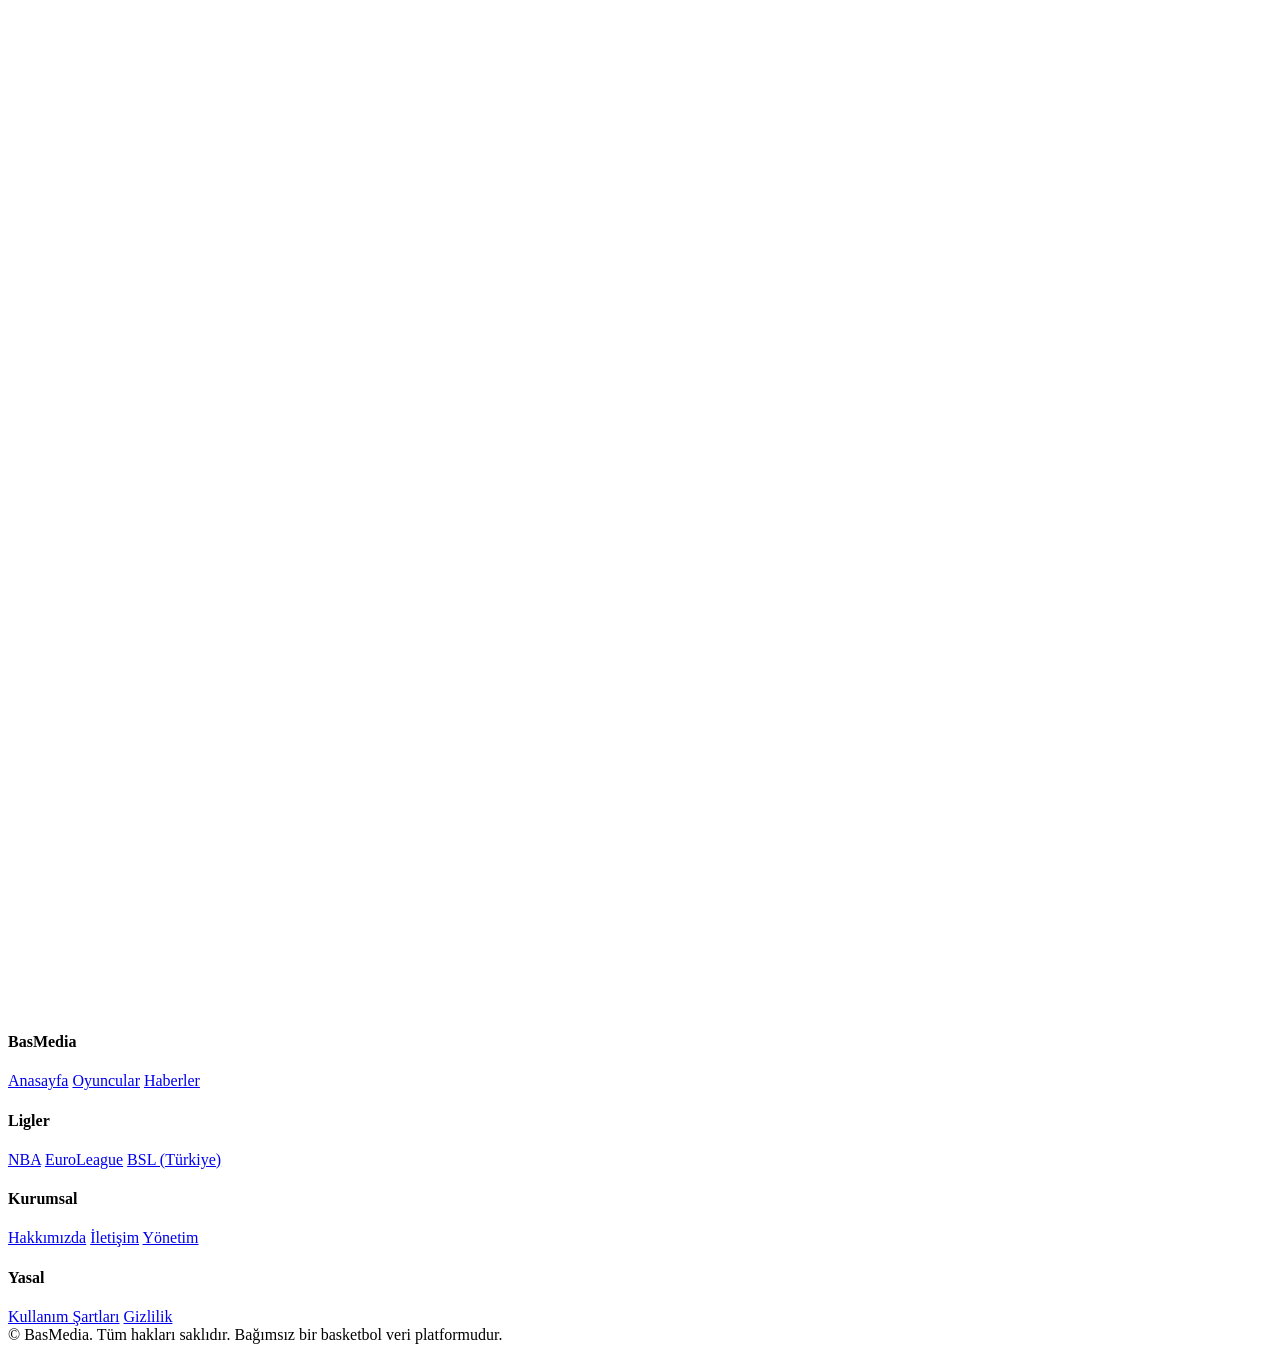
==== commit 53b3f2c0: "Eski Sezonlar Eklendi" ====
--- a/public/index.html
+++ b/public/index.html
@@ -40,7 +40,7 @@
 
 <section class="bm-hero">
   <div class="container">
-    <h1>Basketbolun<br><span>Bilgi Merkezi</span></h1>
+    <h1>Basketbolun<br><span>Piyasa Değeri</span> Merkezi</h1>
     <p>NBA'den EuroLeague'e, BSL'den dünya liglerine kadar tüm oyuncuların güncel piyasa değerlerini, transfer geçmişini ve istatistiklerini keşfet.</p>
     <a href="/oyuncular.html" class="bm-btn">Oyuncuları Keşfet</a>
   </div>
@@ -112,7 +112,7 @@
 </footer>
 
 <script type="module">
-  import { fetchPlayers, fetchNews, formatCurrency, formatDate } from "/js/app.js";
+  import { fetchPlayers, fetchNews, fetchSeasons, formatCurrency, formatDate } from "/js/app.js";
 
   document.getElementById("year").textContent = new Date().getFullYear();
 
@@ -169,7 +169,10 @@
   async function loadFeaturedPlayers() {
     const box = document.getElementById("featuredPlayers");
     try {
-      const players = await fetchPlayers({ max: 8 });
+      const seasons = await fetchSeasons();
+      const newestSeason = seasons[0]?.id;
+      if (!newestSeason) { box.innerHTML = `<div class="bm-empty"><div class="icon">🏀</div>Henüz sezon tanımlanmadı. Admin panelinden veri eklemeye başla.</div>`; return; }
+      const players = await fetchPlayers({ season: newestSeason, max: 8 });
       box.innerHTML = players.length
         ? players.slice(0, 8).map(playerCard).join("")
         : `<div class="bm-empty"><div class="icon">🏀</div>Henüz oyuncu eklenmedi. Firestore'daki <b>players</b> koleksiyonuna veri ekleyince burada görünecek.</div>`;
